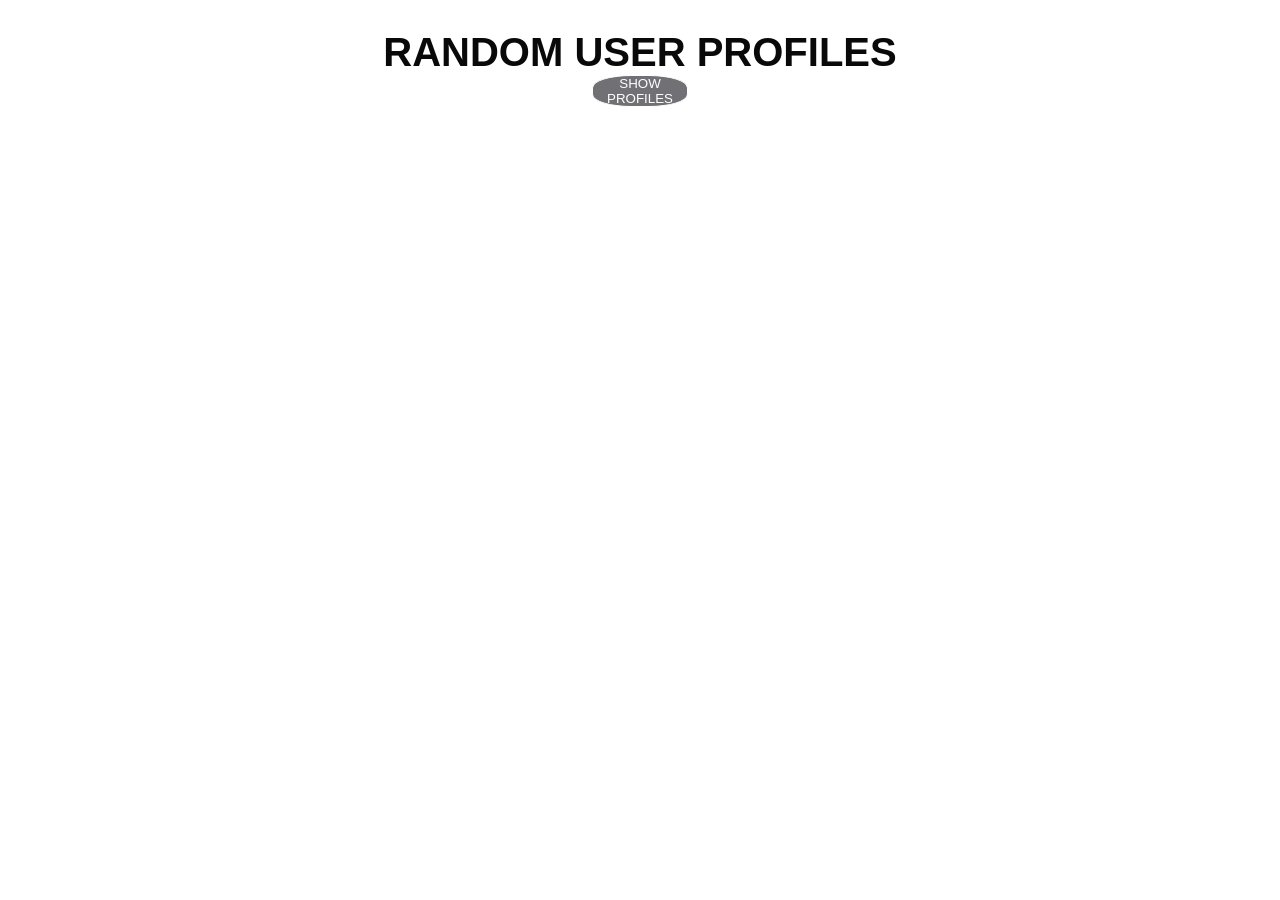
==== index.html @ b36ed6fe "task2" ====
<!DOCTYPE html>
<html lang="en">
<head>
    <meta charset="UTF-8">
    <meta name="viewport" content="width=device-width, initial-scale=1.0">
    <title>random user profiles generator</title>

</head>
<!-- <link rel="stylesheet" href="https://cdn.jsdelivr.net/npm/bootstrap@4.4.1/dist/css/bootstrap.min.css" integrity="sha384-Vkoo8x4CGsO3+Hhxv8T/Q5PaXtkKtu6ug5TOeNV6gBiFeWPGFN9MuhOf23Q9Ifjh" crossorigin="anonymous"> -->
<link rel="stylesheet" href="style.css">
<body>
    
    <header>
        <div class="heading">RANDOM USER PROFILES</div>
    </header>


    <div id="list">

    </div>
<div class="btn">
    <button class="button" id="button">SHOW PROFILES</button>

</div>




<script src="script.js "></script>
</body>
</html>
---- style.css ----
*{
    padding: 0px;
    margin: 0px;
    box-sizing: border-box;
}

body{
     /* background-image: url('https://source.unsplash.com/1600x900/?abstract'); /* Add a background image */
    /* background-size: cover;   */ 
   
    color: #ffffff; 
    font-family: 'Arial', sans-serif; 
    /* transition: background-color 0.5s ease; */
   
}
/* @keyframes fadeIn {
    from {
        opacity: 0;
    }
    to {
        opacity: 1;
    }
} */
header{
    
    margin-top:30px ;
    text-align: center;
}
.heading{
    font-weight: 900;
    font-family: Cambria, Cochin, Georgia, Times, 'Times New Roman', serif;
    font-family: Verdana, Geneva, Tahoma, sans-serif;
    color: #0a0909;
    text-align: center;
    font-size: 40px;}

    .btn{
      
    display: flex;
    justify-content: center;
    }
.button{
    text-align: center;
    border-radius: 40%;
    width: 6rem;
    height: 5 rem;
    transition: all;
    transition-duration: 0.3s;
    color: white;
    border: 1px solid white;
    background-color: rgb(112, 112, 117);
}
.button:hover{
    background-color:  rgb(84, 84, 180);
}
.newbutton{
    padding: 8px;
    font-family: Arial, Helvetica, sans-serif;
    border: 4px solid white;
    color: #ffffff;
    background-color: rgb(64, 64, 82);
    transition: all;
    border-radius: 30px;
    transition:transform 0.3s; ;
}
.newbutton:hover{
    transform: scale(1.1);
    background-color: rgb(84, 84, 180);
}
img{
    border: 2px solid grey;
    border-radius: 30%;
    width: 10rem;
    height: 10rem;
    transition: transform 0.3s; 

}
img:hover {
    transform: scale(1.2); 
}

#list{
    text-align: center;
    /* display: flex; */
    /* height:530rem; */
    /* display: inline-block; */
    /* padding: 0px; */
  /* width:25% ; */
/* height:auto; */
}
.profiles{
   margin: 20px;
    /* paddi */
    height: 18rem;
    width: 18rem;
    display: inline-block;
    transition: transform 0.3s;
}
.profiles:hover{
    box-shadow: 0 4px 15px rgba(0, 0, 0, 0.3);
}
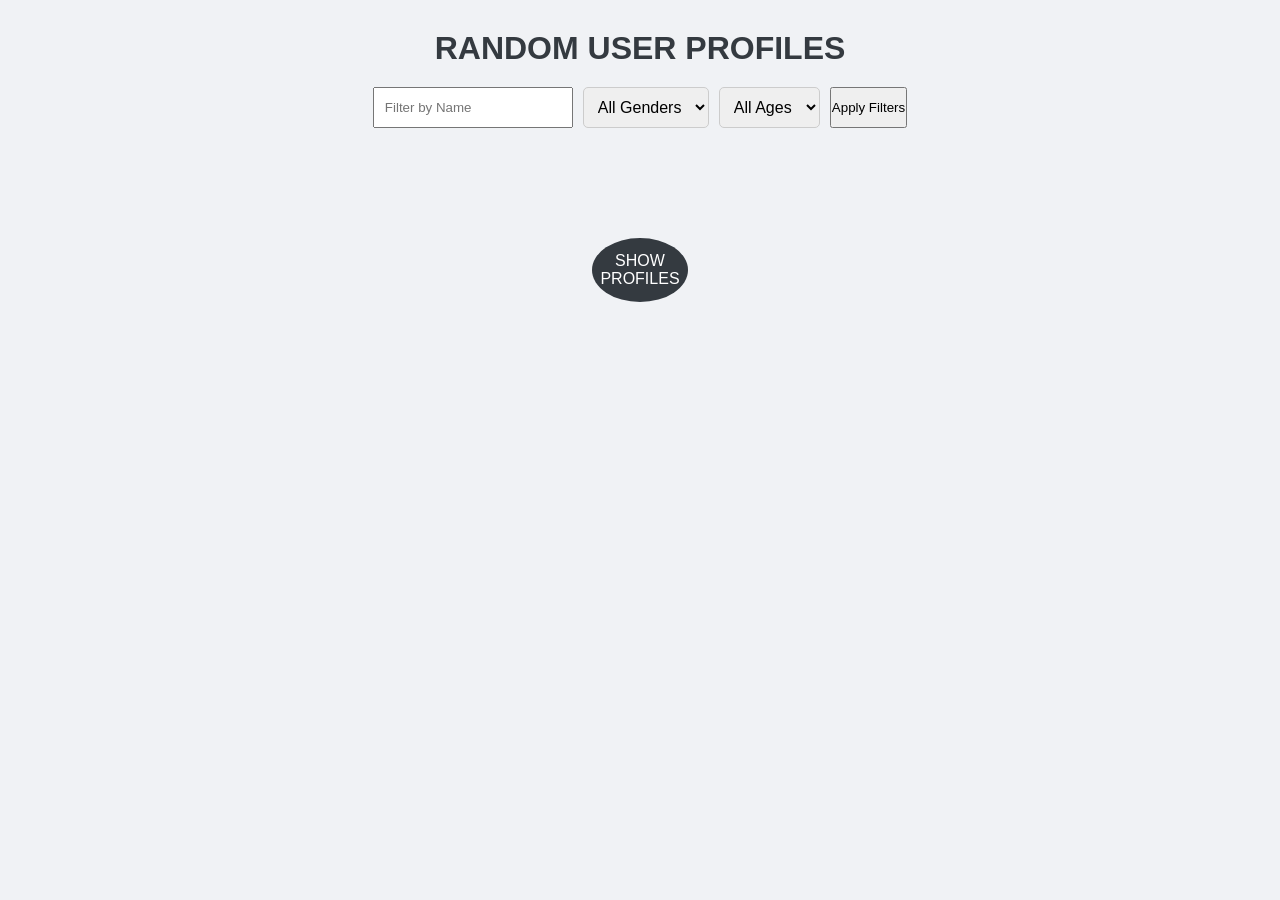
==== commit 229dbd6f: "filter,pagination applied" ====
--- a/index.html
+++ b/index.html
@@ -11,21 +11,51 @@
 <body>
     
     <header>
+
+
+        <div id="loading" style="display:none;" >
+            <p>Loading profiles...</p>
+        </div>
+        
         <div class="heading">RANDOM USER PROFILES</div>
+   <div class="filtersection">
+
+        <input type="text" id="namefilter" placeholder="Filter by Name">
+<select id="genderfilter" class="input-field">
+  <option value="">All Genders</option>
+  <option value="male">Male</option>
+  <option value="female">Female</option>
+</select>
+<select id="agefilter" class="input-field">
+  <option value="">All Ages</option>
+  <option value="18-25">18-25</option>
+  <option value="26-35">26-35</option>
+  <option value="36-45">36-45</option>
+  <option value="46+">46+</option>
+</select>
+<button id="filterbutton">Apply Filters</button>
+</div>
+        <!-- <div id="filtersection">
+            <input type="text" id="namefilter" placeholder="Search by name" />
+            <button id="filterbutton">Filter</button>
+        </div> -->
     </header>
 
 
     <div id="list">
 
     </div>
+
 <div class="btn">
     <button class="button" id="button">SHOW PROFILES</button>
 
 </div>
 
+<div id="pagecontrols"></div>
 
 
 
-<script src="script.js "></script>
+
+<script src="script.js"></script>
 </body>
 </html>
--- a/style.css
+++ b/style.css
@@ -5,10 +5,13 @@
 }
 
 body{
+    background-color: #f0f2f5; /* Light background for a cleaner look */
+    color: #333; /* Dark text for readability */
+
      /* background-image: url('https://source.unsplash.com/1600x900/?abstract'); /* Add a background image */
     /* background-size: cover;   */ 
    
-    color: #ffffff; 
+    /* color: #ffffff;  */
     font-family: 'Arial', sans-serif; 
     /* transition: background-color 0.5s ease; */
    
@@ -25,51 +28,69 @@
     
     margin-top:30px ;
     text-align: center;
+    padding-bottom: 20px;
+    
 }
 .heading{
-    font-weight: 900;
-    font-family: Cambria, Cochin, Georgia, Times, 'Times New Roman', serif;
+    font-weight: bold;
     font-family: Verdana, Geneva, Tahoma, sans-serif;
-    color: #0a0909;
+    color: #343a40;
     text-align: center;
-    font-size: 40px;}
+    font-size: 2.5rem;
+    margin-bottom: 20px;}
 
+    .input-field {
+        padding: 10px;
+        font-size: 1rem;
+        border: 1px solid #ccc;
+        border-radius: 5px;
+        transition: border-color 0.3s;
+    }
+.input-field:focus {
+    border-color: #6c757d;
+}
     .btn{
-      
+        margin-top: 30px;
+        /* width: 10 rem; */
+        height: 4rem;
     display: flex;
     justify-content: center;
     }
 .button{
-    text-align: center;
-    border-radius: 40%;
+    /* top: 2; */
+    font-size: 1rem;
+    border-radius: 50%;
     width: 6rem;
-    height: 5 rem;
+    height: 8 rem;
     transition: all;
     transition-duration: 0.3s;
     color: white;
-    border: 1px solid white;
-    background-color: rgb(112, 112, 117);
+    border: 1px solid transparent;
+    background-color: #343a40;
 }
 .button:hover{
-    background-color:  rgb(84, 84, 180);
+    background-color: #495057;
 }
 .newbutton{
-    padding: 8px;
+    padding: 10px 20px;
+    font-size: 1rem;
+    border: 1px solid transparent;
     font-family: Arial, Helvetica, sans-serif;
-    border: 4px solid white;
+    /* border: 4px solid white; */
     color: #ffffff;
-    background-color: rgb(64, 64, 82);
+    background-color: #6c757d;
+    /* background-color: rgb(64, 64, 82); */
     transition: all;
-    border-radius: 30px;
+    border-radius: 5px;
     transition:transform 0.3s; ;
 }
 .newbutton:hover{
-    transform: scale(1.1);
-    background-color: rgb(84, 84, 180);
+    transform: scale(1.05);
+    background-color:#495057;
 }
 img{
     border: 2px solid grey;
-    border-radius: 30%;
+    border-radius: 50%;
     width: 10rem;
     height: 10rem;
     transition: transform 0.3s; 
@@ -81,21 +102,63 @@
 
 #list{
     text-align: center;
-    /* display: flex; */
-    /* height:530rem; */
-    /* display: inline-block; */
-    /* padding: 0px; */
-  /* width:25% ; */
-/* height:auto; */
+  padding: 20px;
 }
 .profiles{
    margin: 20px;
-    /* paddi */
+  padding: 20px;
+  border-radius: 15px;
+    background-color: #fff;
     height: 18rem;
     width: 18rem;
     display: inline-block;
     transition: transform 0.3s;
+    width: 200px;
 }
 .profiles:hover{
+    transform: scale(1.05);
     box-shadow: 0 4px 15px rgba(0, 0, 0, 0.3);
-}+}
+
+#previous, #next {
+    font-weight: bold;
+    padding: 10px 20px;
+    border-radius: 5px;
+    background-color: #6c757d;
+    color: white;
+    border: 1px solid transparent;
+   
+    margin: 5px;
+    transition: background-color 0.3s;
+}
+#previous:hover, #next:hover {
+    background-color: #495057;
+}
+
+
+.heading {
+    font-size: 2em;
+    text-align: center;
+    margin-bottom: 20px;
+}
+
+.filtersection {
+    display: flex;
+    justify-content: center;
+    gap: 10px;
+    /* text-align: center; */
+    margin-bottom: 20px;
+}
+
+#namefilter {
+    padding: 10px;
+    width: 200px;
+}
+
+
+
+#loading {
+    text-align: center;
+    font-size: 1.2rem;
+    color: #6c757d;
+    padding: 20px;}
